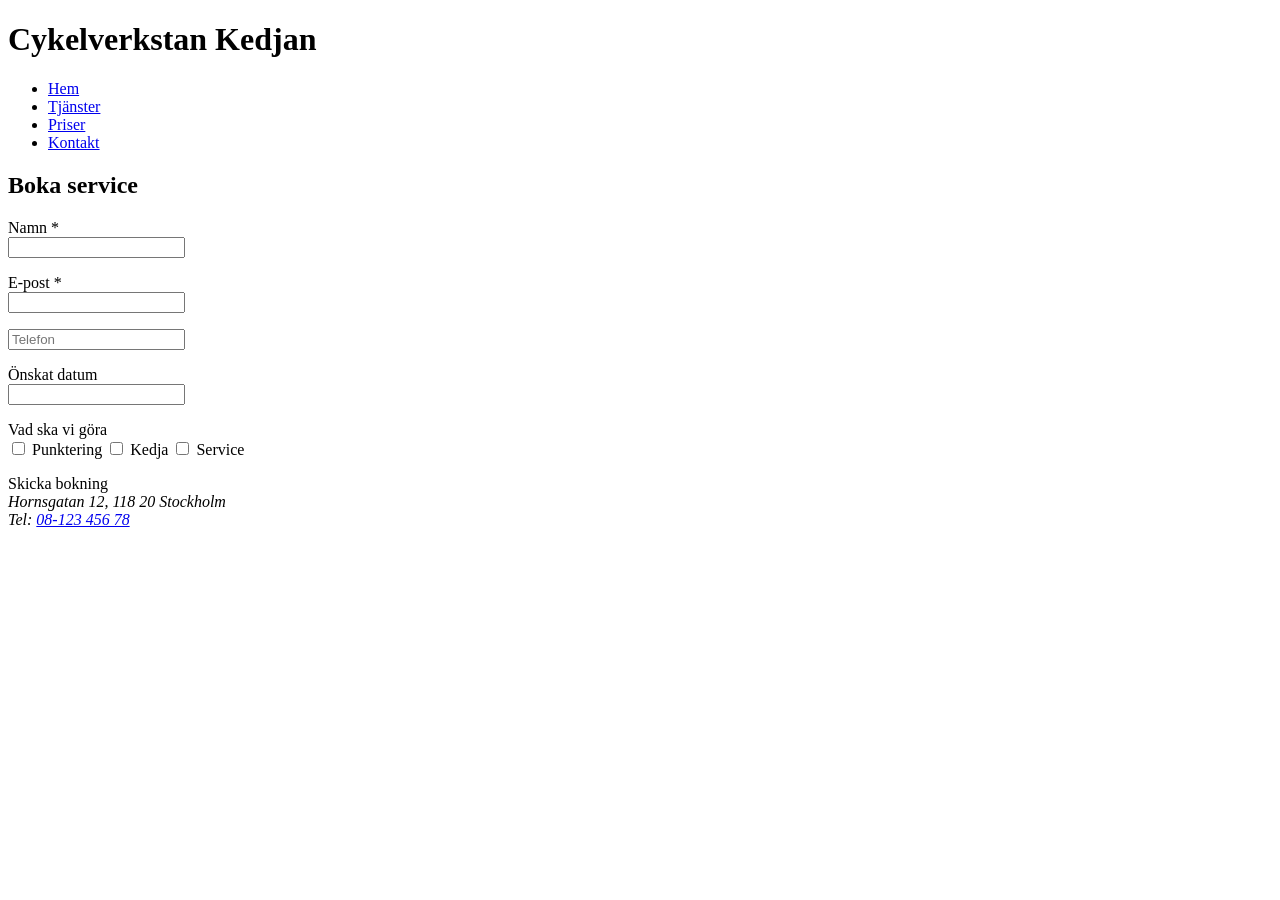
==== kontakt.html @ 063eff33 "Corr [kontakt.html] : saknad slut-tag för form" ====
<!doctype html>
<html lang="sv">
  <head>
    <meta charset="UTF-8" />
    <meta name="viewport" content="width=device-width, initial-scale=1.0" />
    <title>Kontakt – Cykelverkstan Kedjan</title>
    <link rel="stylesheet" href="css/style.css" />
  </head>
  <body>
    <header>
      <h1>Cykelverkstan Kedjan</h1>
      <nav>
        <ul class="meny">
          <li><a href="index.html">Hem</a></li>
          <li><a href="tjanster.html">Tjänster</a></li>
          <li><a href="priser.html">Priser</a></li>
          <li><a href="kontakt.html">Kontakt</a></li>
        </ul>
      </nav>
    </header>

    <main>
      <h2>Boka service</h2>
      <form action="#" method="post">
        <p>
          <label for="namn">Namn *</label><br />
          <input type="text" id="namn" name="namn" />
        </p>
        <p>
          <label for="epost">E-post *</label><br />
          <input type="text" id="e-post" name="epost" />
        </p>
        <p>
          <input type="text" name="telefon" placeholder="Telefon" />
        </p>
        <p>
          <label for="datum">Önskat datum</label><br />
          <input type="text" id="datum" name="datum" />
        </p>
        <p>
          <span>Vad ska vi göra</span><br />
          <input type="checkbox" id="punk" name="jobb" value="punktering" />
          Punktering
          <input type="checkbox" id="kedja" name="jobb" value="kedja" /> Kedja
          <input type="checkbox" id="service" name="jobb" value="service" />
          Service
        </p>
        <div class="knapp">Skicka bokning</div>
      </form>
    </main>

    <footer>
      <address>
        Hornsgatan 12, 118 20 Stockholm<br />
        Tel: <a href="tel:+46812345678">08-123 456 78</a>
      </address>
    </footer>
  </body>
</html>
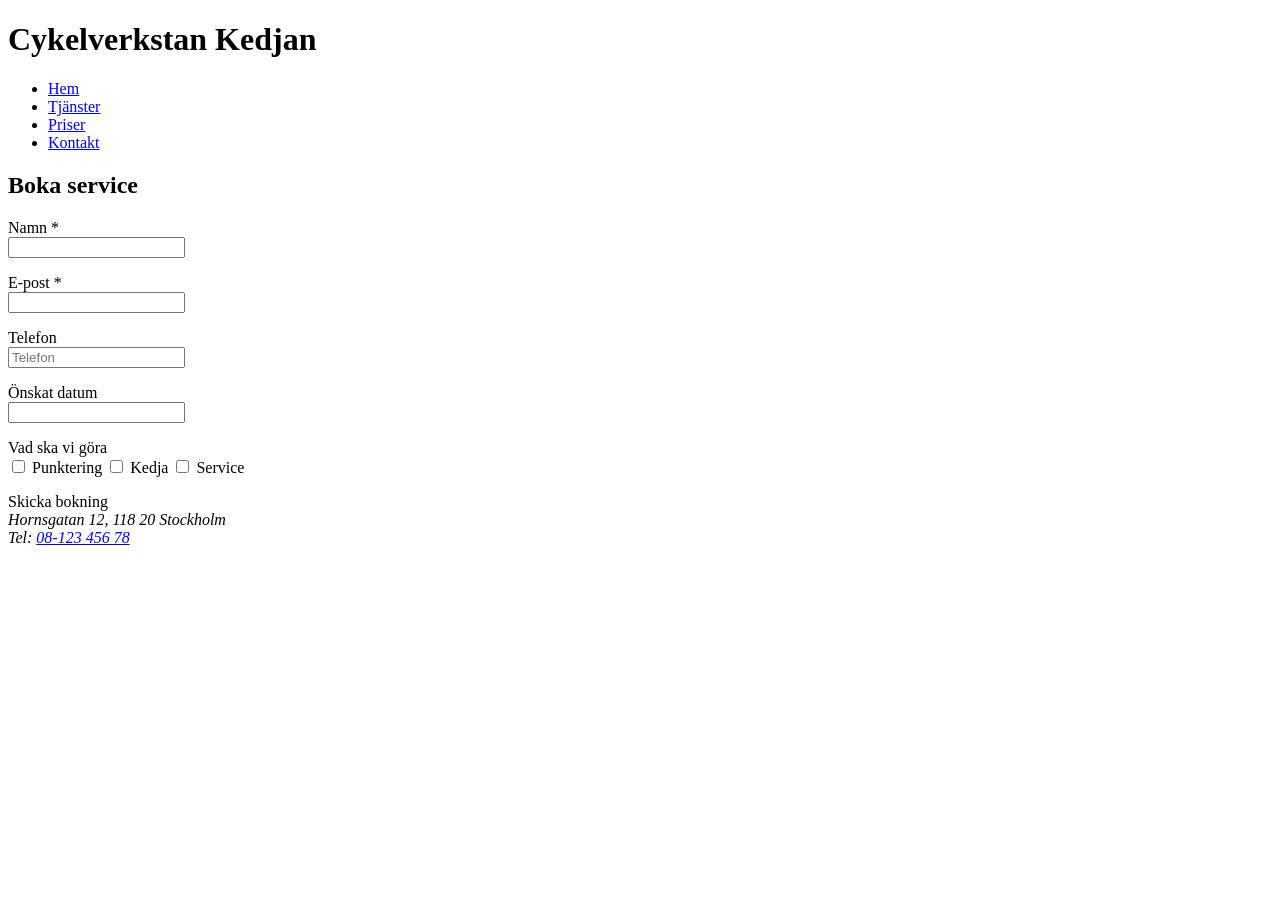
==== commit 31974413: "Corr [kontakt.html] : saknad lable till input [r34]" ====
--- a/kontakt.html
+++ b/kontakt.html
@@ -27,11 +27,17 @@
           <input type="text" id="namn" name="namn" />
         </p>
         <p>
-          <label for="epost">E-post *</label><br />
+          <label for="e-post">E-post *</label><br />
           <input type="text" id="e-post" name="epost" />
         </p>
         <p>
-          <input type="text" name="telefon" placeholder="Telefon" />
+          <label for="telefon">Telefon</label><br />
+          <input
+            type="text"
+            id="telefon"
+            name="telefon"
+            placeholder="Telefon"
+          />
         </p>
         <p>
           <label for="datum">Önskat datum</label><br />
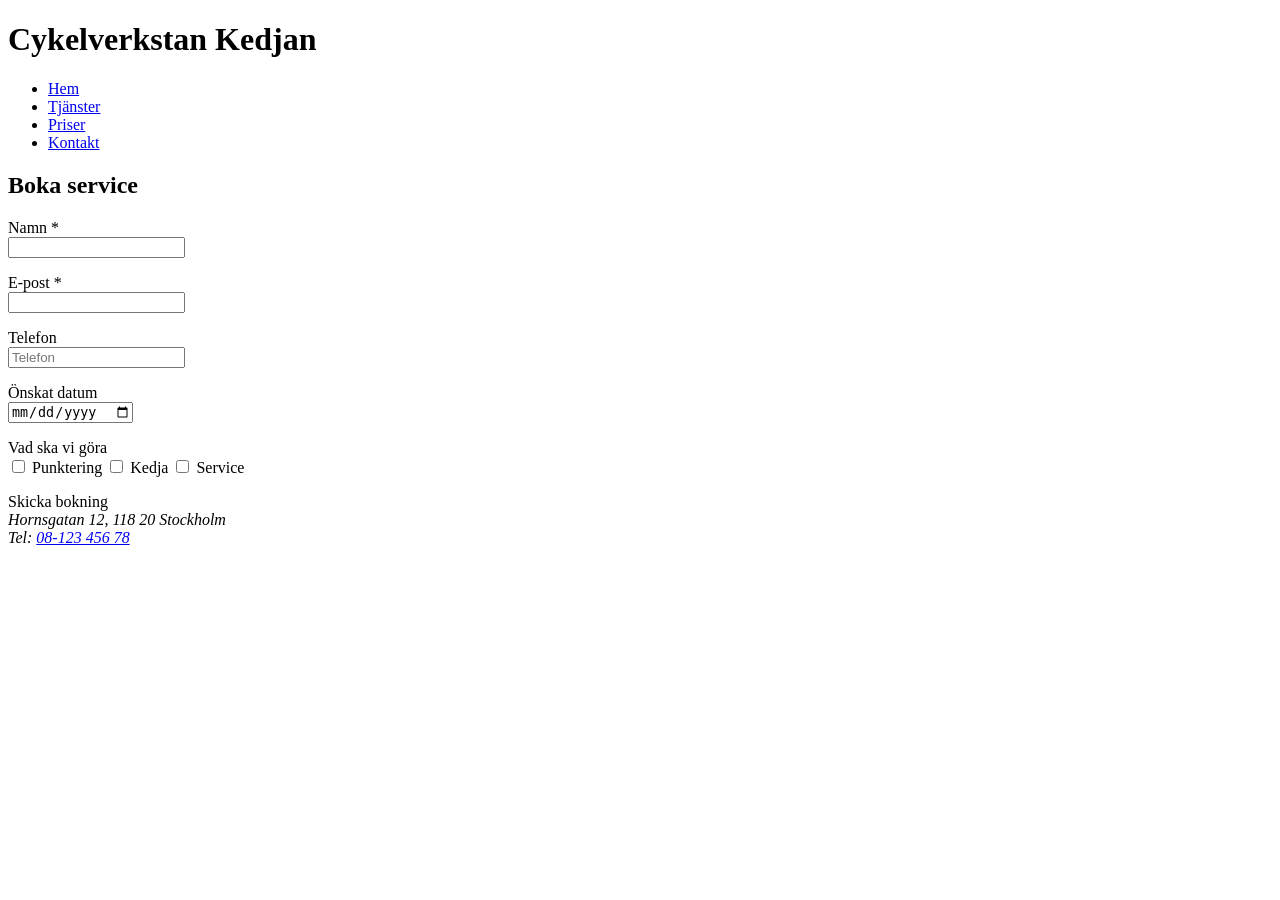
==== commit 2cd35524: "Corr [kontakt.html] : input types uppdaterade så att de stämmer med data typen" ====
--- a/kontakt.html
+++ b/kontakt.html
@@ -28,20 +28,15 @@
         </p>
         <p>
           <label for="e-post">E-post *</label><br />
-          <input type="text" id="e-post" name="epost" />
+          <input type="email" id="e-post" name="epost" />
         </p>
         <p>
           <label for="telefon">Telefon</label><br />
-          <input
-            type="text"
-            id="telefon"
-            name="telefon"
-            placeholder="Telefon"
-          />
+          <input type="tel" id="telefon" name="telefon" placeholder="Telefon" />
         </p>
         <p>
           <label for="datum">Önskat datum</label><br />
-          <input type="text" id="datum" name="datum" />
+          <input type="date" id="datum" name="datum" />
         </p>
         <p>
           <span>Vad ska vi göra</span><br />
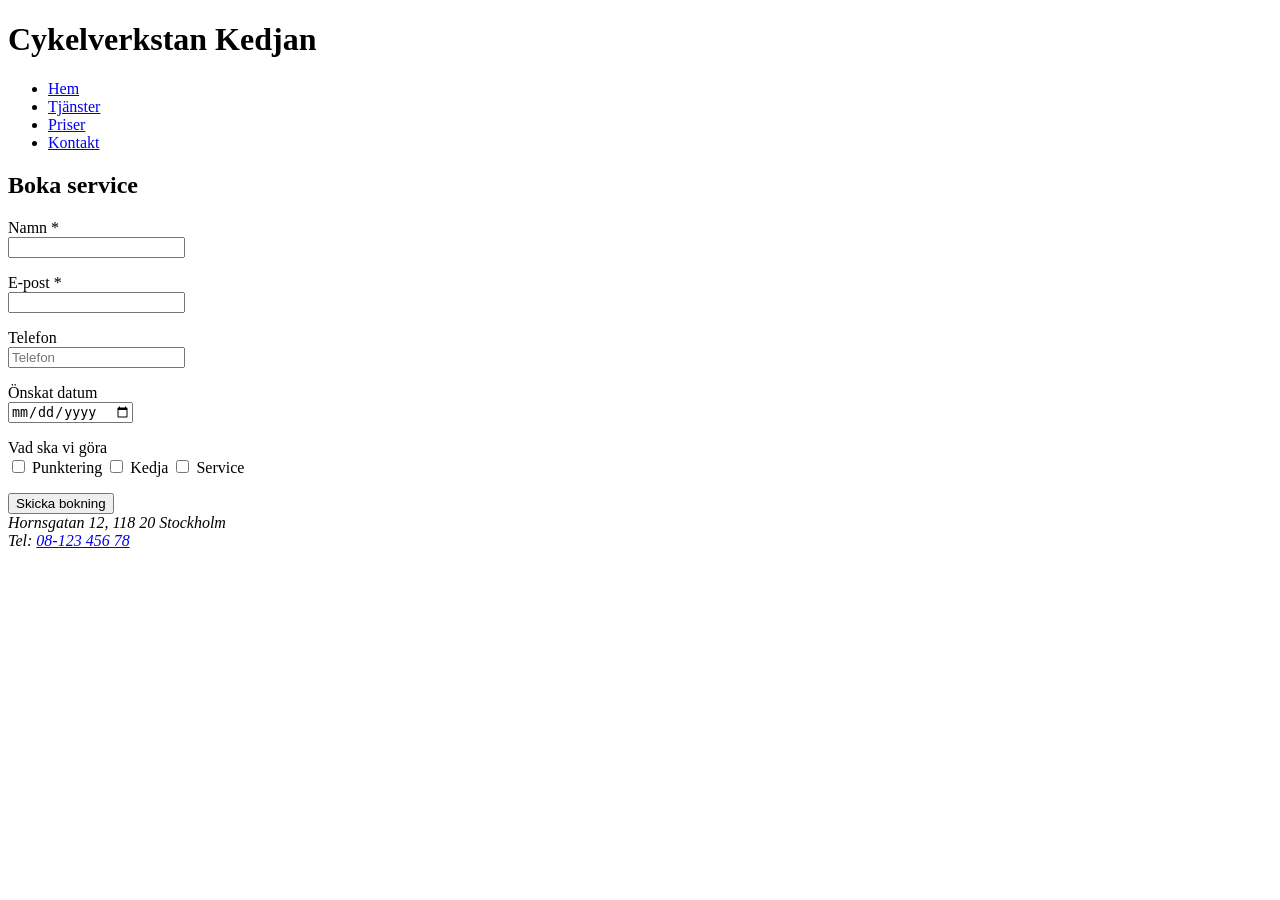
==== commit ec11abe4: "Corr [kontakt.html]: DIV som knapp ändat till submit-button [r50]" ====
--- a/kontakt.html
+++ b/kontakt.html
@@ -41,12 +41,13 @@
         <p>
           <span>Vad ska vi göra</span><br />
           <input type="checkbox" id="punk" name="jobb" value="punktering" />
-          Punktering
-          <input type="checkbox" id="kedja" name="jobb" value="kedja" /> Kedja
+          <label for="punk">Punktering</label>
+          <input type="checkbox" id="kedja" name="jobb" value="kedja" />
+          <label for="kedja">Kedja</label>
           <input type="checkbox" id="service" name="jobb" value="service" />
-          Service
+          <label for="service">Service</label>
         </p>
-        <div class="knapp">Skicka bokning</div>
+        <button type="submit" class="knapp">Skicka bokning</button>
       </form>
     </main>
 
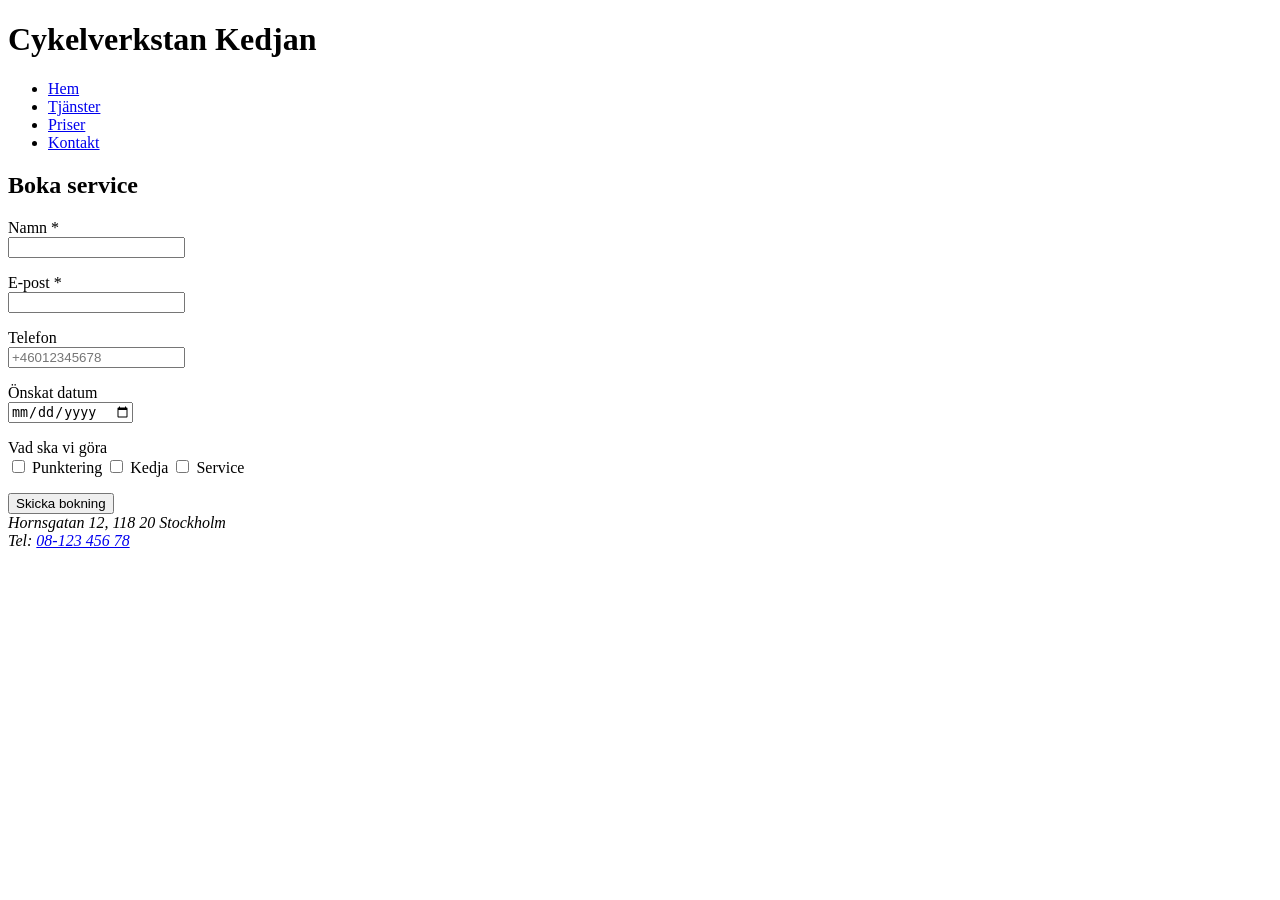
==== commit 431c8a82: "Corr [kontakt.html]: Uppdaterat berörda obligatoriska input-fält med attributet requred" ====
--- a/kontakt.html
+++ b/kontakt.html
@@ -24,15 +24,20 @@
       <form action="#" method="post">
         <p>
           <label for="namn">Namn *</label><br />
-          <input type="text" id="namn" name="namn" />
+          <input type="text" id="namn" name="namn" required />
         </p>
         <p>
           <label for="e-post">E-post *</label><br />
-          <input type="email" id="e-post" name="epost" />
+          <input type="email" id="e-post" name="epost" required />
         </p>
         <p>
           <label for="telefon">Telefon</label><br />
-          <input type="tel" id="telefon" name="telefon" placeholder="Telefon" />
+          <input
+            type="tel"
+            id="telefon"
+            name="telefon"
+            placeholder="+46012345678"
+          />
         </p>
         <p>
           <label for="datum">Önskat datum</label><br />
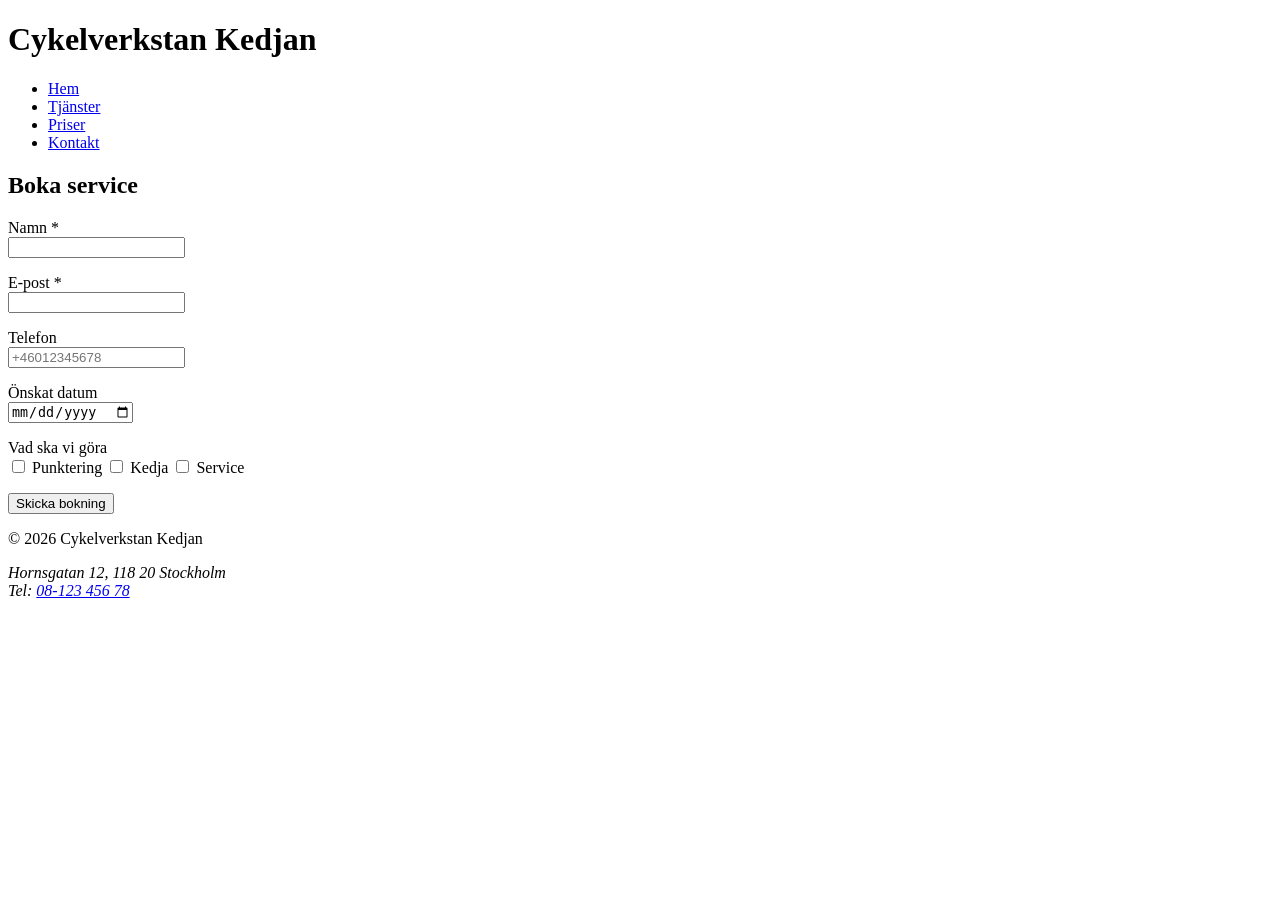
==== commit c857ddef: "Corr: Samtliga sidor - uppdaterat sidfoten så att den är samma på alla sidor" ====
--- a/kontakt.html
+++ b/kontakt.html
@@ -57,6 +57,7 @@
     </main>
 
     <footer>
+      <p>© 2026 Cykelverkstan Kedjan</p>
       <address>
         Hornsgatan 12, 118 20 Stockholm<br />
         Tel: <a href="tel:+46812345678">08-123 456 78</a>
